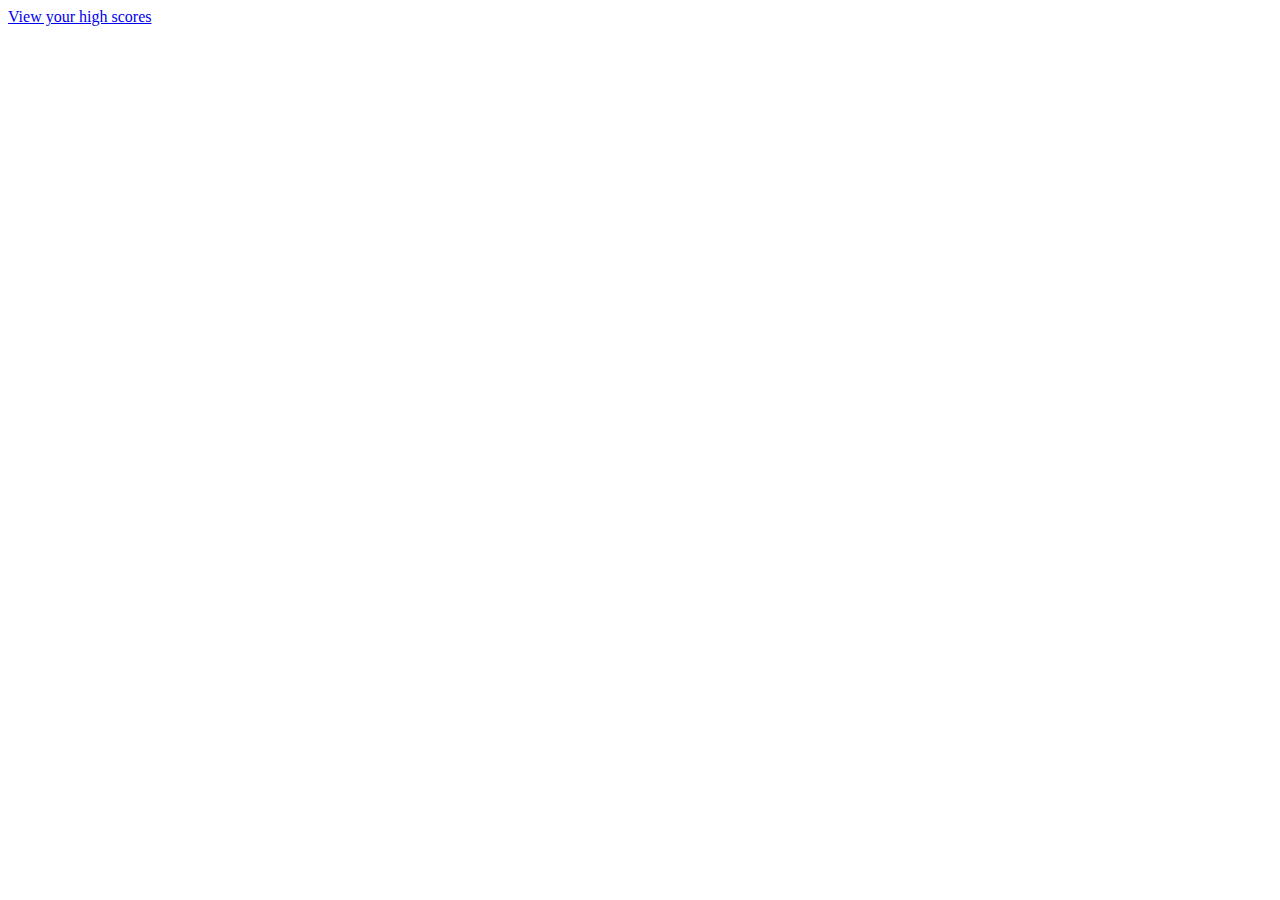
==== index.html @ bb7a16ac "starting point" ====
<!DOCTYPE html>
<html lang="en">

    
<head>
    <meta charset="UTF-8">
    <meta name="viewport" content="width=device-width, initial-scale=1.0">
    <link rel="stylesheet" type="text/css" href="./style.css">
    <title>Coding Quiz</title>
</head>

<body>

    <div class="high-scores">
    <a href="YourScores.html">View your high scores</a>
    </div>












</body>
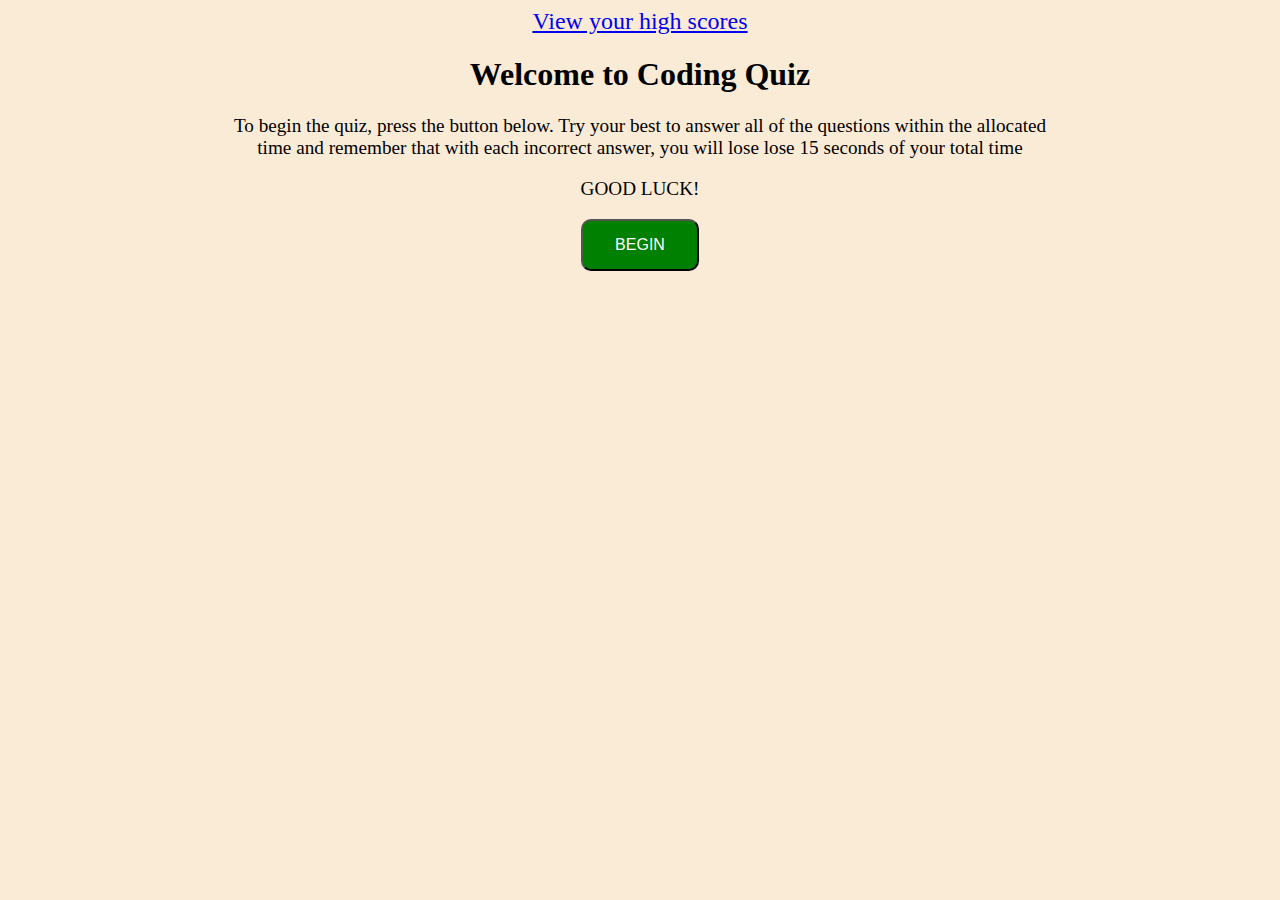
==== commit c1d7d1b3: "html for high scores" ====
--- a/index.html
+++ b/index.html
@@ -15,6 +15,20 @@
     <a href="YourScores.html">View your high scores</a>
     </div>
 
+    <div class="timer"></div>
+
+
+    <div class="home">
+        <h1>Welcome to Coding Quiz</h1>
+        <p>To begin the quiz, press the button below. Try your best to answer all of the questions within
+           the allocated<br> time and remember that with each incorrect answer, you will lose lose 15 seconds of 
+           your total time</p>
+           <p>GOOD LUCK!</p>
+
+           <button id="begin">BEGIN</button>
+
+    </div>
+
 
 
 
--- a/style.css
+++ b/style.css
@@ -0,0 +1,32 @@
+* {
+ background-color: antiquewhite;    
+}
+
+.high-scores{
+    text-align: center;
+    text-decoration: none;
+    font-size: x-large;
+}
+
+.home{
+    text-align: center;
+}
+
+.high{
+    text-align: center;
+}
+
+p{ 
+    font-size: larger;
+}
+
+#begin, #again, #clear{
+    background-color: green;
+    color: white;
+    padding: 15px 32px;
+    text-align: center;
+    text-decoration: none;
+    display: inline-block;
+    font-size: 16px;
+    border-radius: 10px 10px 10px 10px;
+}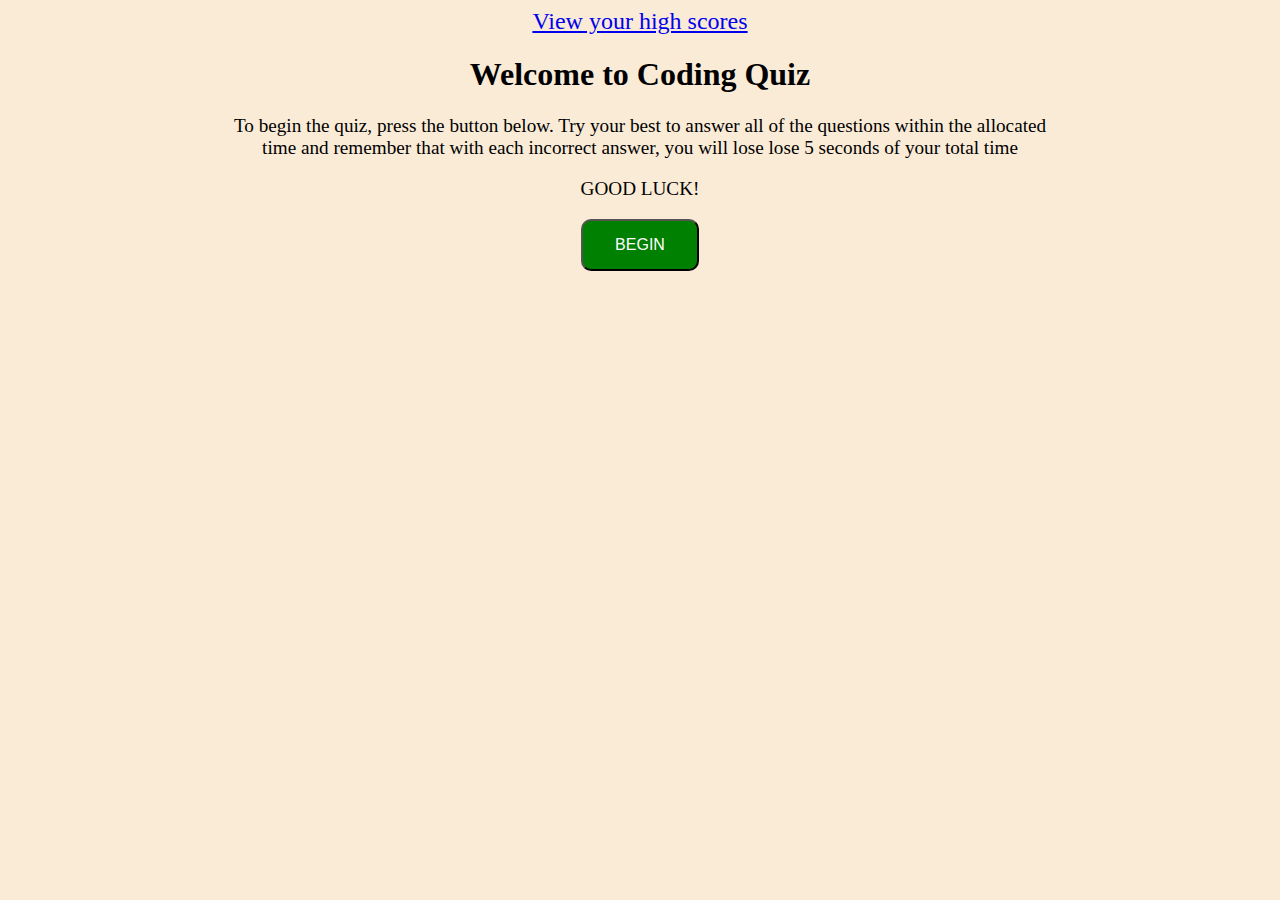
==== commit 239f72c8: "setting questions and variables" ====
--- a/index.html
+++ b/index.html
@@ -16,12 +16,13 @@
     </div>
 
     <div class="timer"></div>
+    <div class="qDiv"></div>
 
 
     <div class="home">
         <h1>Welcome to Coding Quiz</h1>
         <p>To begin the quiz, press the button below. Try your best to answer all of the questions within
-           the allocated<br> time and remember that with each incorrect answer, you will lose lose 15 seconds of 
+           the allocated<br> time and remember that with each incorrect answer, you will lose lose 5 seconds of 
            your total time</p>
            <p>GOOD LUCK!</p>
 
@@ -29,15 +30,8 @@
 
     </div>
 
+    <script src="quiz.js"></script>
 
+</body>
 
-
-
-
-
-
-
-
-
-
-</body>+</html>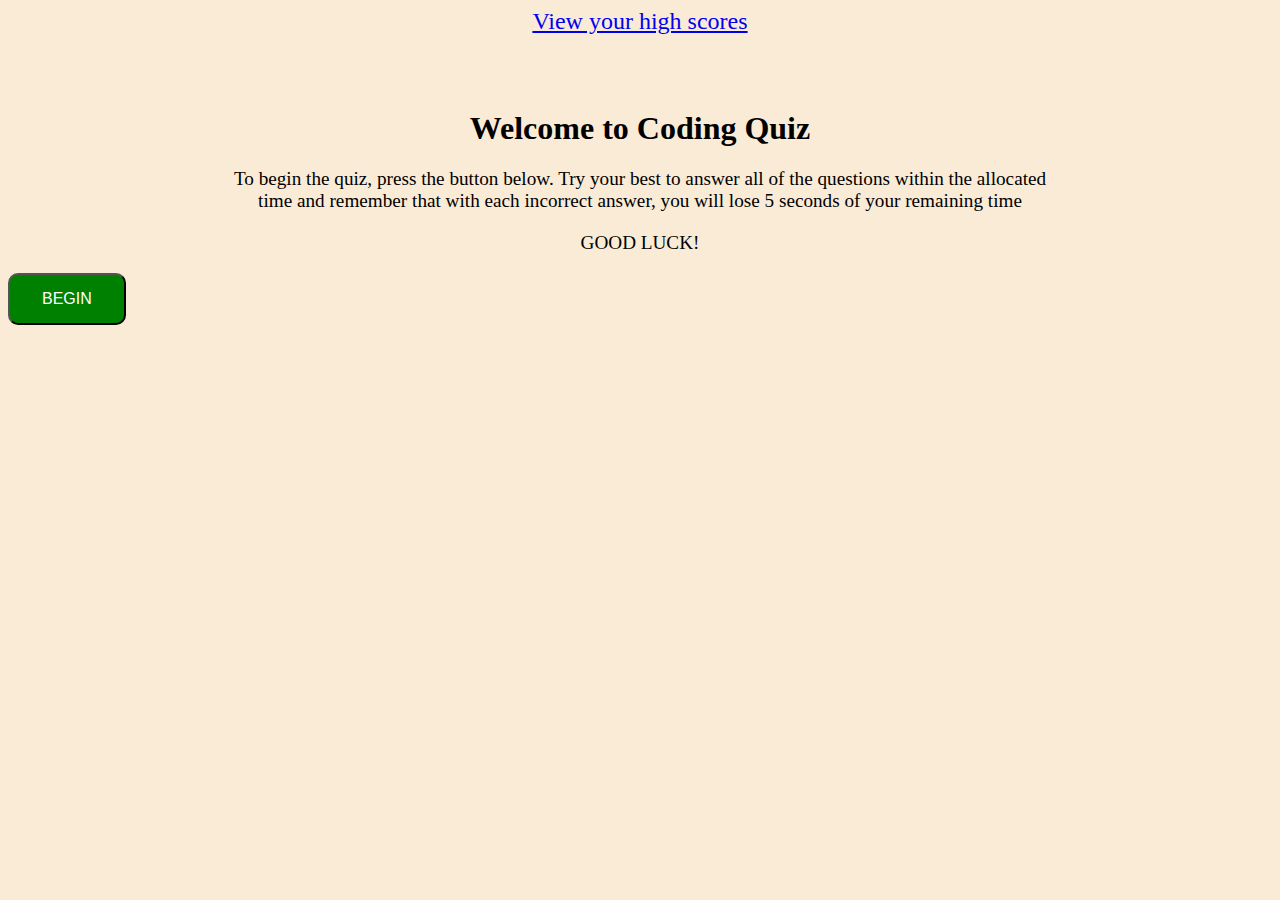
==== commit c108aa07: "Homepage div hidden on button press not 100% working" ====
--- a/index.html
+++ b/index.html
@@ -15,20 +15,23 @@
     <a href="YourScores.html">View your high scores</a>
     </div>
 
+<div class="main"> 
+
     <div class="timer"></div>
     <div class="qDiv"></div>
 
-
-    <div class="home">
+    <div class="homePage" id="hide">
         <h1>Welcome to Coding Quiz</h1>
         <p>To begin the quiz, press the button below. Try your best to answer all of the questions within
-           the allocated<br> time and remember that with each incorrect answer, you will lose lose 5 seconds of 
-           your total time</p>
+           the allocated<br> time and remember that with each incorrect answer, you will lose 5 seconds of 
+           your remaining time</p>
            <p>GOOD LUCK!</p>
-
+            <ul id="choiceUl"></ul>
+    </div>
            <button id="begin">BEGIN</button>
 
-    </div>
+    
+</div>
 
     <script src="quiz.js"></script>
 
--- a/style.css
+++ b/style.css
@@ -8,8 +8,9 @@
     font-size: x-large;
 }
 
-.home{
+.homePage{
     text-align: center;
+    margin-top: 75px;
 }
 
 .high{
@@ -29,4 +30,5 @@
     display: inline-block;
     font-size: 16px;
     border-radius: 10px 10px 10px 10px;
+    align-self: center;
 }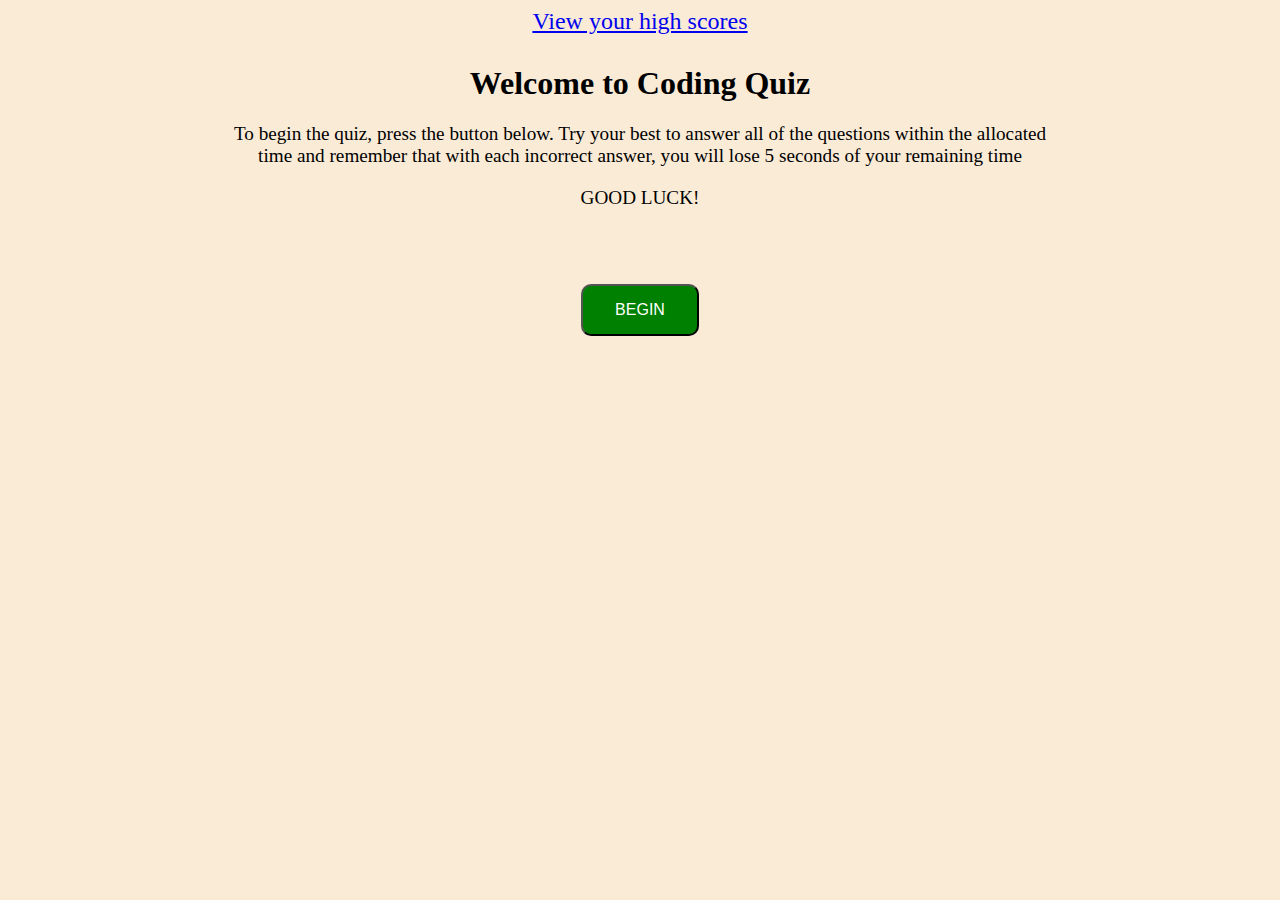
==== commit 14394f0b: "final score now working after html div fixed" ====
--- a/index.html
+++ b/index.html
@@ -18,9 +18,9 @@
 <div class="main"> 
 
     <div class="timer"></div>
-    <div class="qDiv"></div>
+    <div class="qDiv">
 
-    <div class="homePage" id="hide">
+    <!-- <div class="homePage" id="hide"> -->
         <h1>Welcome to Coding Quiz</h1>
         <p>To begin the quiz, press the button below. Try your best to answer all of the questions within
            the allocated<br> time and remember that with each incorrect answer, you will lose 5 seconds of 
--- a/style.css
+++ b/style.css
@@ -6,6 +6,34 @@
     text-align: center;
     text-decoration: none;
     font-size: x-large;
+}
+
+.main{
+    text-align: center;
+    text-decoration: none;
+}
+
+.timer{
+    text-align: right;
+    margin-top: 30px;
+    margin-bottom: 20px;
+}
+
+.qDiv{
+   
+}
+
+ul{
+margin-top: 75px;
+text-align: center;
+list-style-type: none;
+font-size: x-large;
+}
+
+li{
+    border: 2px solid black;
+    margin-bottom: 5px;
+    margin-right: 40px;
 }
 
 .homePage{
@@ -22,6 +50,8 @@
 }
 
 #begin, #again, #clear{
+    display: flex;
+    justify-content: center;
     background-color: green;
     color: white;
     padding: 15px 32px;
@@ -30,5 +60,5 @@
     display: inline-block;
     font-size: 16px;
     border-radius: 10px 10px 10px 10px;
-    align-self: center;
+
 }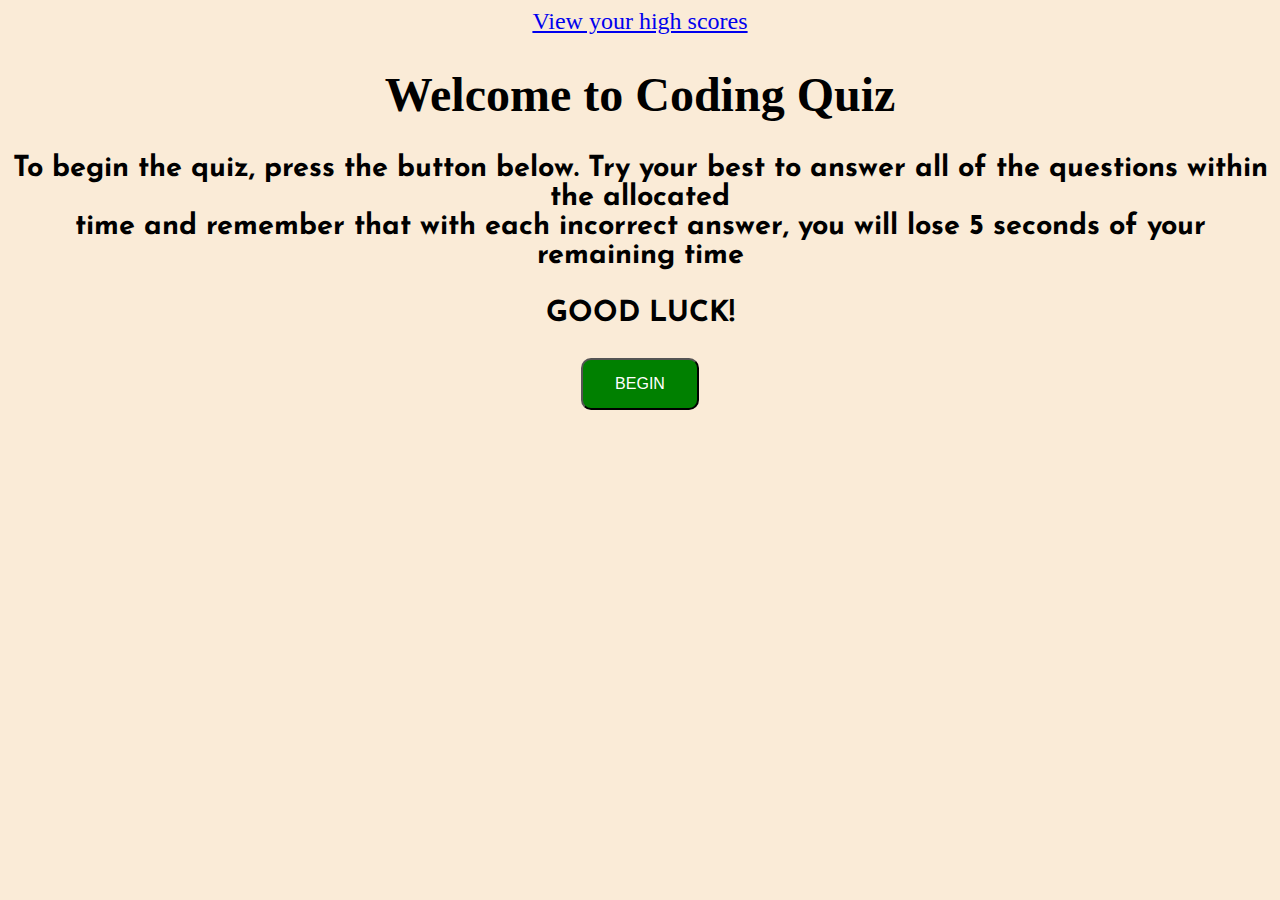
==== commit 0ee5e566: "updated CSS and final changes" ====
--- a/index.html
+++ b/index.html
@@ -7,6 +7,8 @@
     <meta name="viewport" content="width=device-width, initial-scale=1.0">
     <link rel="stylesheet" type="text/css" href="./style.css">
     <title>Coding Quiz</title>
+    <link href="https://fonts.googleapis.com/css2?family=Josefin+Sans:wght@200&family=Permanent+Marker&display=swap" rel="stylesheet">
+    <link href="https://fonts.googleapis.com/css2?family=Bebas+Neue&family=Josefin+Sans:wght@200&display=swap" rel="stylesheet">
 </head>
 
 <body>
--- a/style.css
+++ b/style.css
@@ -1,58 +1,87 @@
 * {
- background-color: antiquewhite;    
-}
+    background-color: antiquewhite;    
+   }
+   
+   .high-scores{
+       text-align: center;
+       text-decoration: none;
+       font-size: x-large;
+   }
+   
+   h1, h2{
+    font-family: 'Josefin Sans', sans-serif;
+    font-family: 'Permanent Marker', cursive;
+   }
 
-.high-scores{
-    text-align: center;
-    text-decoration: none;
-    font-size: x-large;
-}
-
-.main{
-    text-align: center;
-    text-decoration: none;
-}
-
-.timer{
-    text-align: right;
-    margin-top: 30px;
-    margin-bottom: 20px;
-}
-
-.qDiv{
+   .main{
+       text-align: center;
+       text-decoration: none;
+   }
    
-}
-
-ul{
-margin-top: 75px;
-text-align: center;
-list-style-type: none;
-font-size: x-large;
-}
-
-li{
-    border: 2px solid black;
-    margin-bottom: 5px;
-    margin-right: 40px;
-}
-
-.homePage{
-    text-align: center;
-    margin-top: 75px;
-}
-
-.high{
-    text-align: center;
-}
-
-p{ 
-    font-size: larger;
-}
-
-#begin, #again, #clear{
-    display: flex;
+   .timer{
+       text-align: center;
+       margin-top: 30px;
+       margin-bottom: 20px;
+       font-size: 20px;
+   }
+   
+   .timerCountdown {
+       padding-bottom: 50px;
+   }
+   
+   .qDiv{
+       font-size: x-large;
+   }
+   
+   ul{
+       margin-top: 30px;
+       text-align: center;
+       list-style-type: none;
+       font-size: x-large;
+   }
+   
+   li{
+       border: 2px solid black;
+       margin-bottom: 5px;
+       margin-right: 40px;
+       cursor: pointer;
+       display: inline-block;
+       padding: 20px;
+       border-radius: 15px;
+       background-color: white;
+   }
+   
+   .homePage{
+       text-align: center;
+       margin-top: 75px;
+   }
+   
+   .high{
+       text-align: center;
+   }
+   
+   p{
+       font-size: larger;
+       font-family: 'Bebas Neue', cursive;
+    font-family: 'Josefin Sans', sans-serif;
+    font-weight: bold;
+   }
+   
+   #begin, #again, #clear {
+       justify-content: center;
+       background-color: green;
+       color: white;
+       padding: 15px 32px;
+       text-align: center;
+       text-decoration: none;
+       display: inline-block;
+       font-size: 16px;
+       border-radius: 10px 10px 10px 10px;
+       cursor: pointer;
+   }
+   #clear{
     justify-content: center;
-    background-color: green;
+    background-color: red;
     color: white;
     padding: 15px 32px;
     text-align: center;
@@ -60,5 +89,34 @@
     display: inline-block;
     font-size: 16px;
     border-radius: 10px 10px 10px 10px;
+    cursor: pointer;
+   }
+   
+   #createDiv{
+       padding-top: 20px;
+       margin-top: 20px;
+       border-top: 2px solid black;
+   }
+   
+   #submit{
+       background-color: green;
+       color: white;
+       text-decoration: none;
+       font-size: 16px;
+       border-radius: 10px 10px 10px 10px;
+       margin-left: 2%;
+       padding: 12px 32px;
+       cursor: pointer;
+   }
+   
+   #initials{
+       background-color: white;
+       height: 35px;
+       border-radius: 8px;
+   }
 
+#scores{
+    display: flex;
+    flex-direction: column;
+    justify-content: center;
 }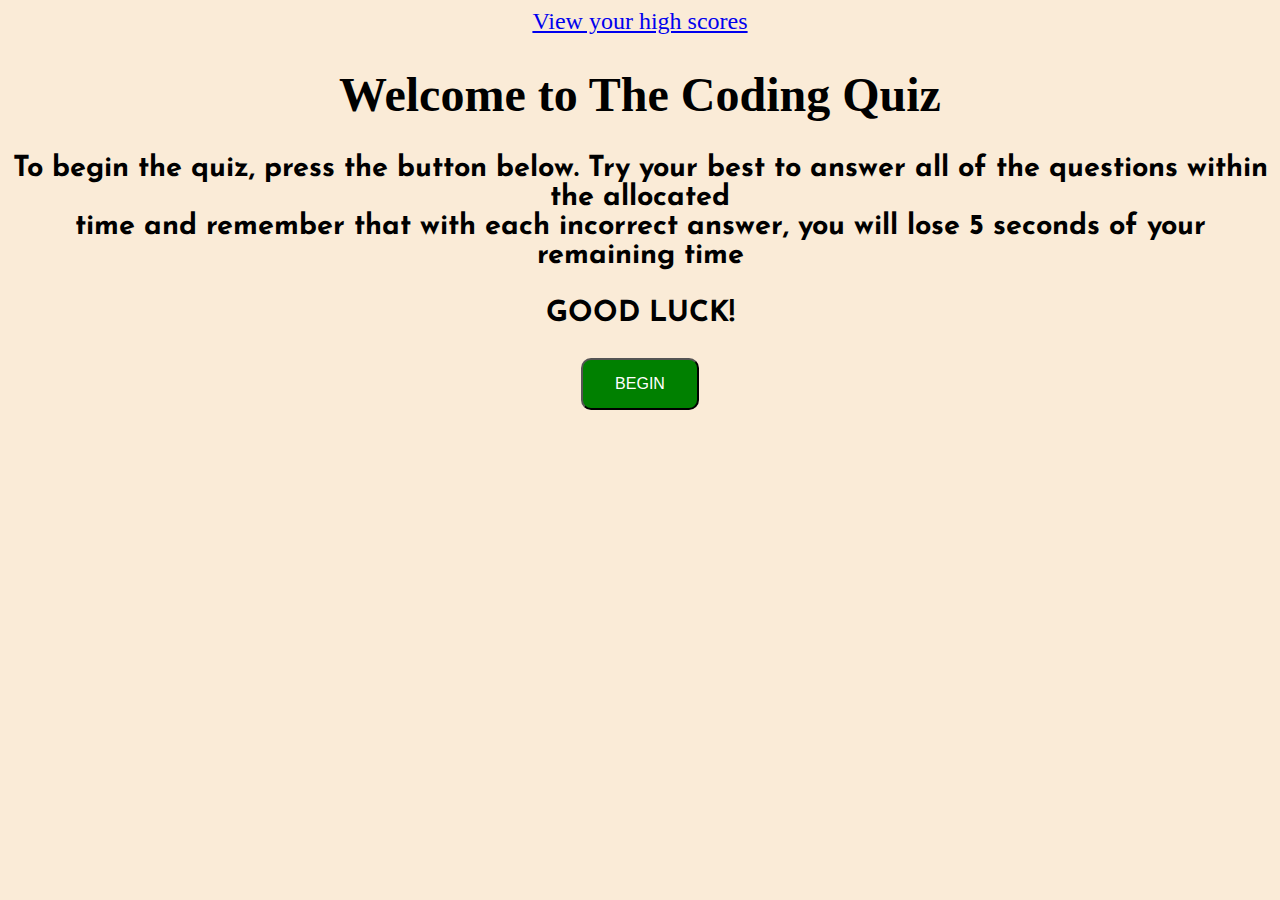
==== commit 8711eb9b: "README completed" ====
--- a/index.html
+++ b/index.html
@@ -16,14 +16,14 @@
     <div class="high-scores">
     <a href="YourScores.html">View your high scores</a>
     </div>
-
+<!-- Basic HTML file with message for users -->
 <div class="main"> 
-
+<!-- divs to hold our timer and questions from js -->
     <div class="timer"></div>
     <div class="qDiv">
 
-    <!-- <div class="homePage" id="hide"> -->
-        <h1>Welcome to Coding Quiz</h1>
+    
+        <h1>Welcome to The Coding Quiz</h1>
         <p>To begin the quiz, press the button below. Try your best to answer all of the questions within
            the allocated<br> time and remember that with each incorrect answer, you will lose 5 seconds of 
            your remaining time</p>
